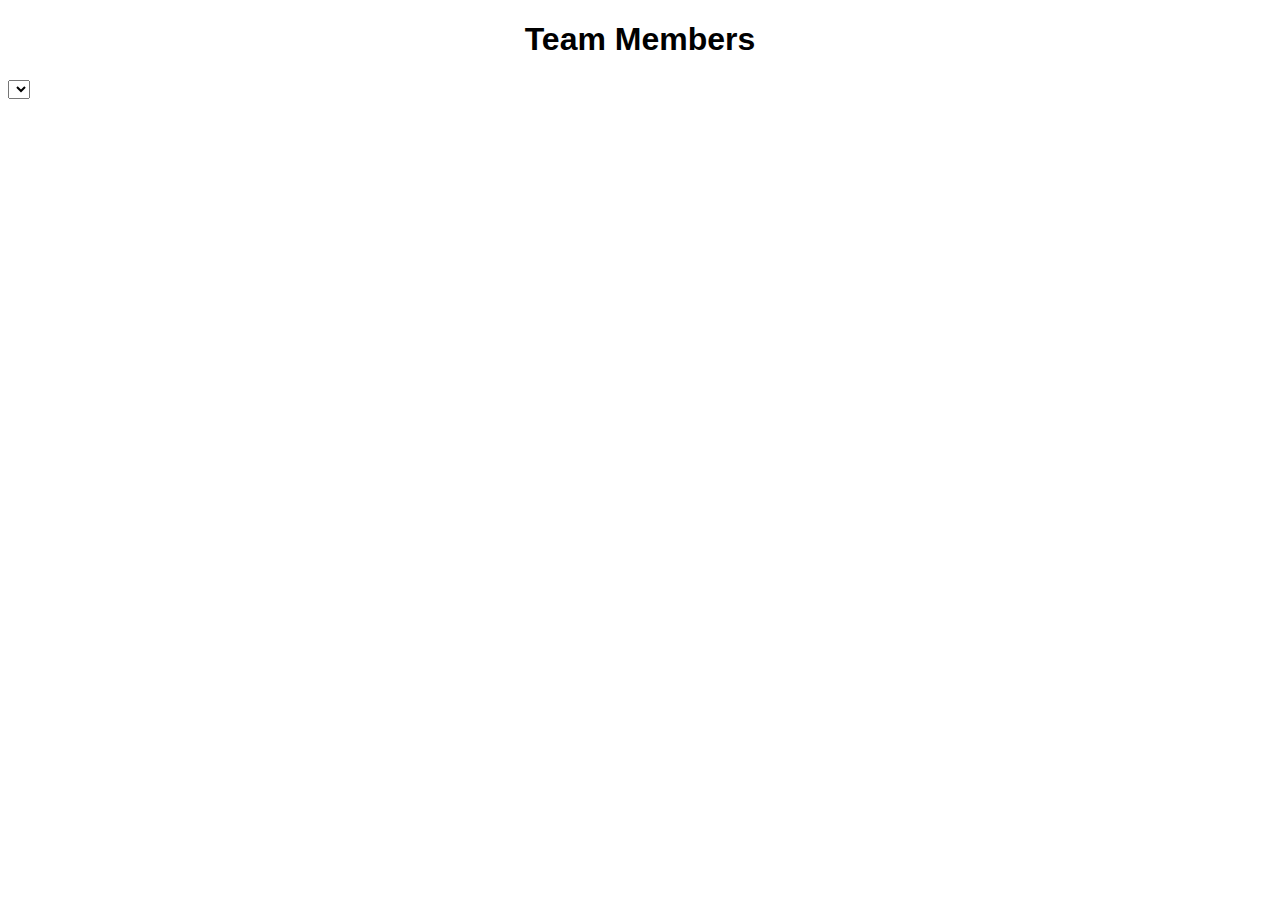
==== index.html @ de6dc8ee "Finished MVP for assignment" ====
<!DOCTYPE html>
<html lang="en">
<head>
    <meta charset="UTF-8">
    <meta http-equiv="X-UA-Compatible" content="IE=edge">
    <meta name="viewport" content="width=device-width, initial-scale=1.0">
    <script src="./src/EmployeeCard.js"></script>
    <script src="./src/DataFetch.js" defer></script>
    <link rel="stylesheet" href="./stylesheets/main.css">
    <title>Code Challenge</title>
</head>
<body>
    <h1>Team Members</h1>
    <form action="" name="filter">
        <select name="roles" id="rolesPicker"></select>
    </form>
    <div id="EmployeeListing"></div>
</body>
</html>
---- stylesheets/main.css ----
#EmployeeListing {
    display: flex;
    flex-direction: row;
    justify-content: space-around;
}
p, span, h1, h2 {
    font-family: Arial, Helvetica, sans-serif;
}
.employee-card {
    position: relative;
    max-width: 20%;
    border: 2px solid black;
    display: flex;
    flex-direction: column;
}
.featured {
    position: absolute;
    margin: 0px;
    top: 2px;
    right: 2px;
}
h1, h2 {
    text-align: center;
}
img {
    max-width: 37%;
    margin: auto;
    border: 1px black solid;
    border-radius: 200px;
    margin-top: 10%;
    margin-bottom: 0%;
}
p {
    max-width: 80%;
    margin-left: 5%;
    margin-bottom: 15%;
}
.roles-container {
    margin-bottom: 2%;
    position: absolute;
    bottom: 2%;
    left: 1%;
}
.roleName {
    padding: 1% 2%;
    margin: 0% 1%;
}
@media only screen and (max-width: 960px)  {
    #EmployeeListing {
        flex-direction: column;
        align-items: center;
    }
    .employee-card {
        max-width: 80%;
        margin-bottom: 5%;
    }
    .roleName {
        padding: 3% 5%;
    }
}
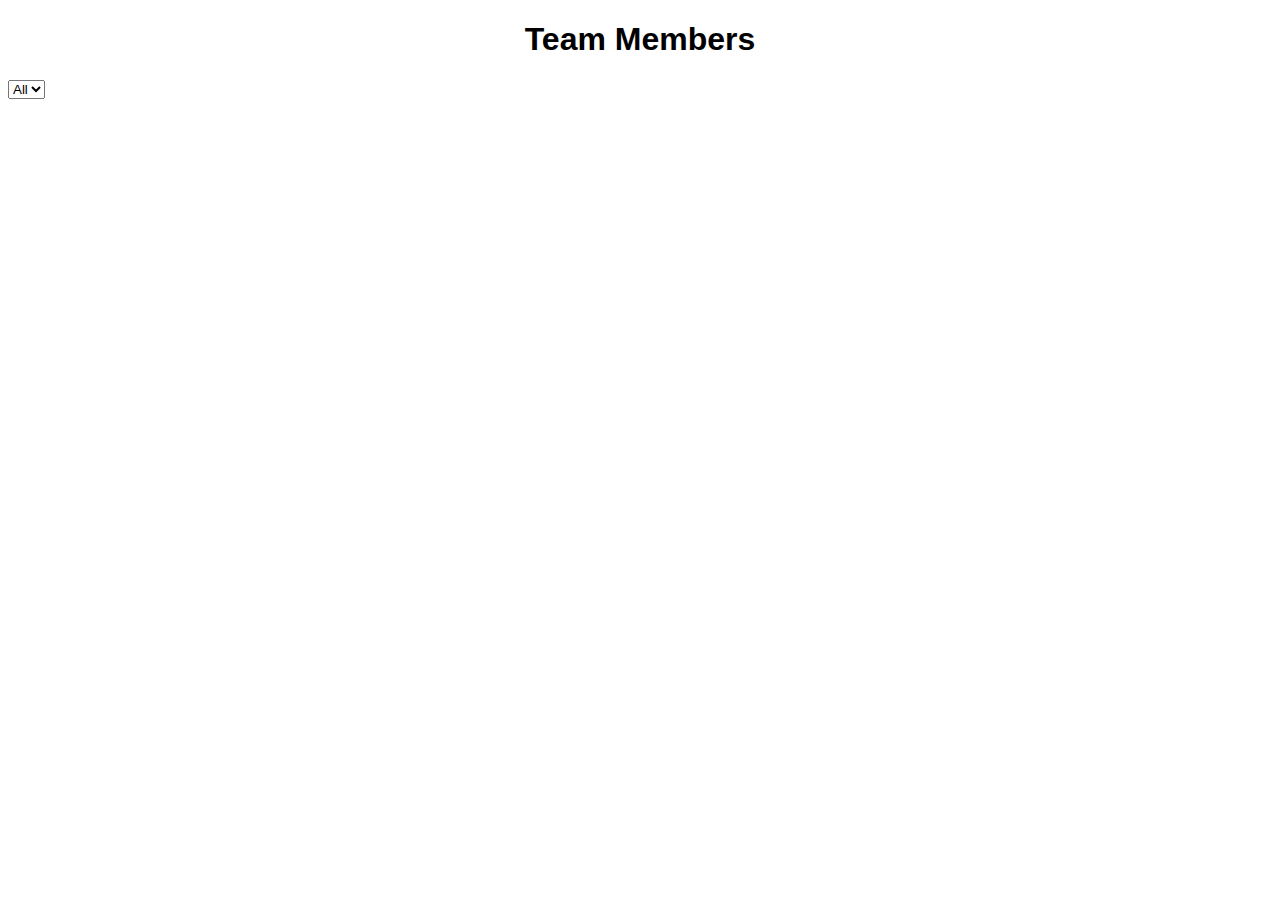
==== commit a90164da: "Fixed padding on roles" ====
--- a/index.html
+++ b/index.html
@@ -11,8 +11,10 @@
 </head>
 <body>
     <h1>Team Members</h1>
-    <form action="" name="filter">
-        <select name="roles" id="rolesPicker"></select>
+    <form action="" name="roles-filter">
+        <select name="roles" id="rolesPicker">
+            <option value="0" selected="selected">All</option>
+        </select>
     </form>
     <div id="EmployeeListing"></div>
 </body>
--- a/stylesheets/main.css
+++ b/stylesheets/main.css
@@ -42,8 +42,8 @@
     left: 1%;
 }
 .roleName {
-    padding: 1% 2%;
-    margin: 0% 1%;
+    padding: 5px 10px;
+    margin: 0% 10px;
 }
 @media only screen and (max-width: 960px)  {
     #EmployeeListing {
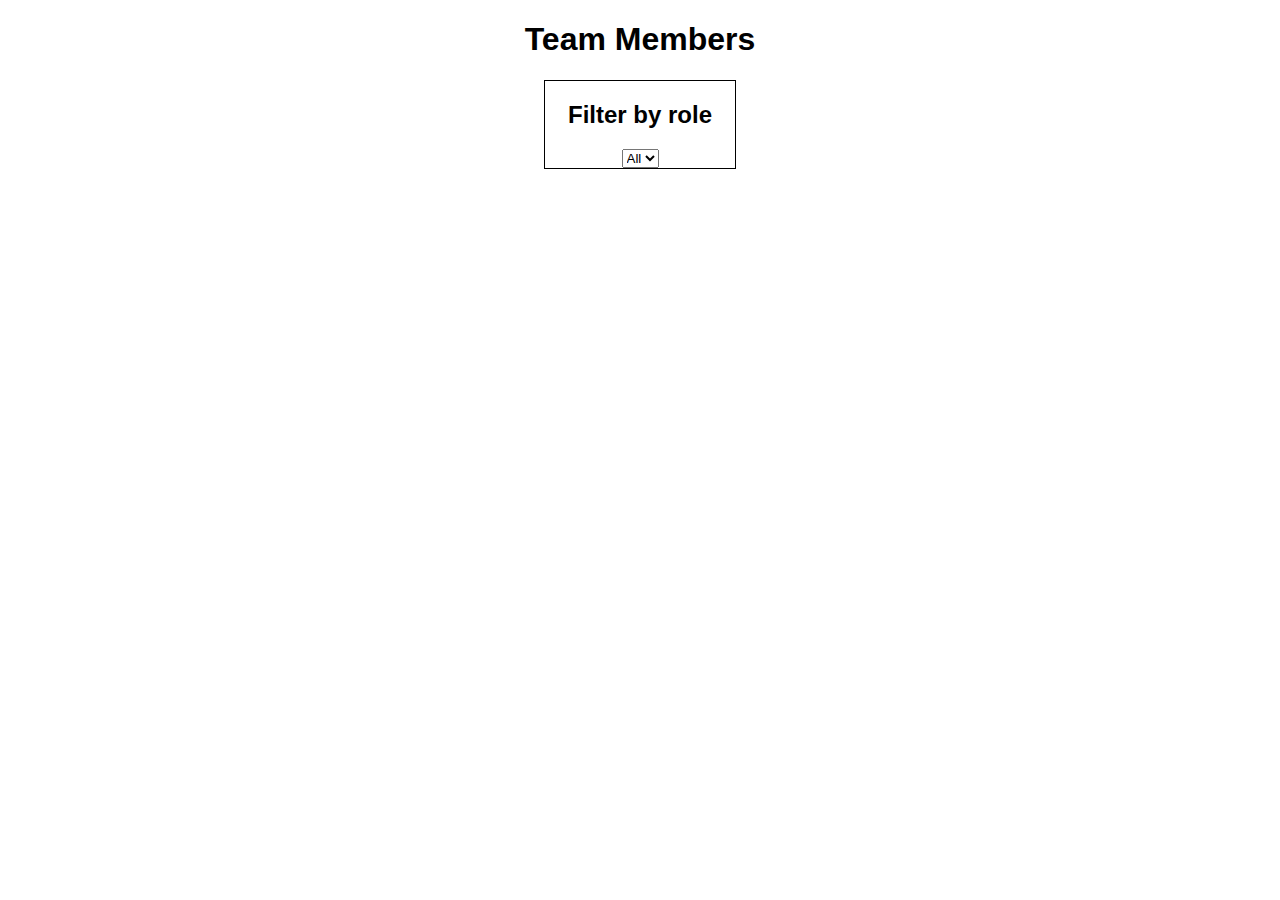
==== commit 8bfcd2a3: "Added filter by role form" ====
--- a/index.html
+++ b/index.html
@@ -12,6 +12,7 @@
 <body>
     <h1>Team Members</h1>
     <form action="" name="roles-filter">
+        <h2>Filter by role</h2>
         <select name="roles" id="rolesPicker">
             <option value="0" selected="selected">All</option>
         </select>
--- a/stylesheets/main.css
+++ b/stylesheets/main.css
@@ -2,9 +2,18 @@
     display: flex;
     flex-direction: row;
     justify-content: space-around;
+    margin-top: 2.5%;
 }
 p, span, h1, h2 {
     font-family: Arial, Helvetica, sans-serif;
+}
+form {
+    display: flex;
+    flex-direction: column;
+    align-items: center;
+    border: 1px solid black;
+    max-width: 15%;
+    margin: auto;
 }
 .employee-card {
     position: relative;
